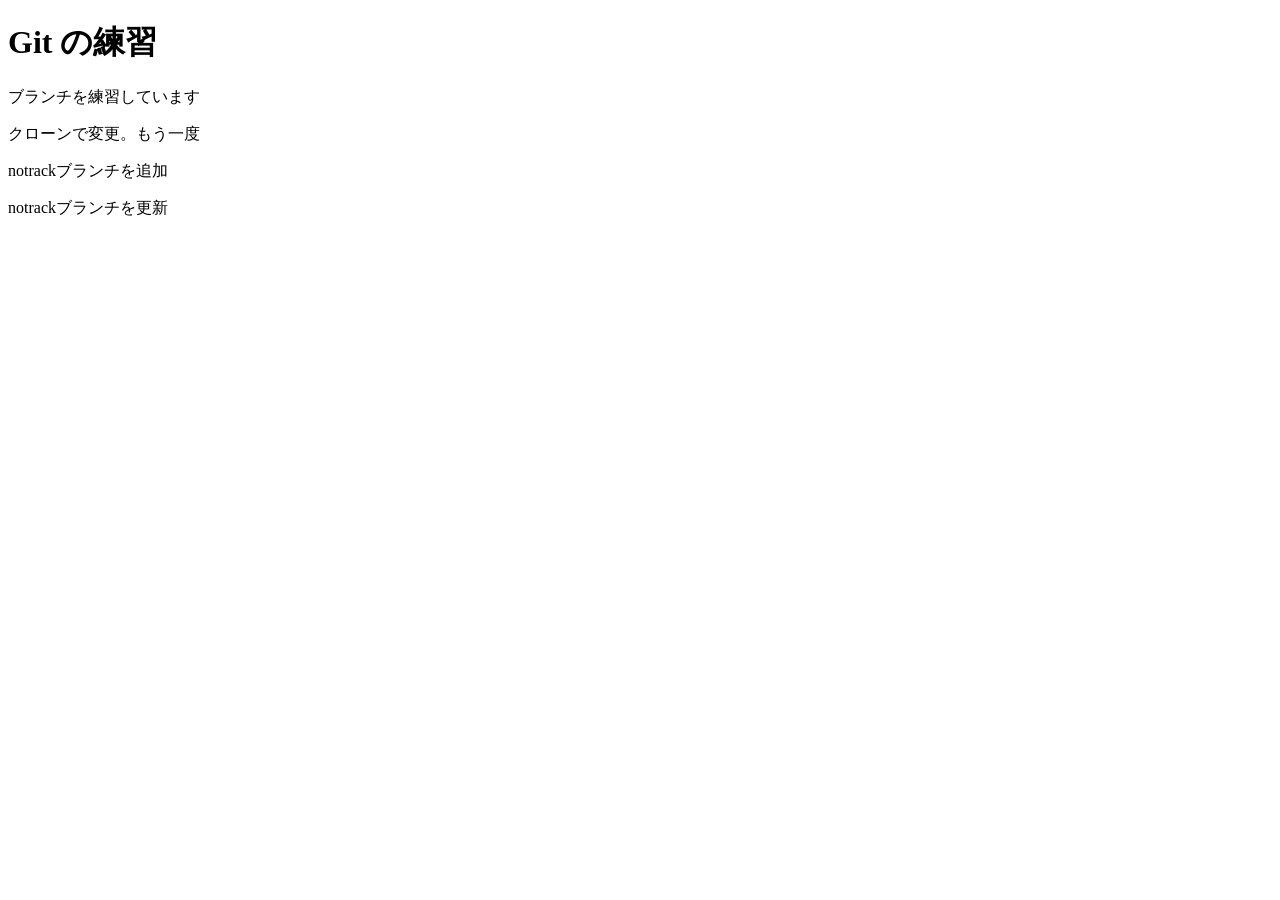
==== index.html @ a5d93787 "notrackブランチを更新" ====
<!doctype html>
<html lang="ja">
<head>
	<meta charset="UTF-8" />
	<title>Git の練習</title>
	<link ref="stylesheet" href="style.css">
</head>
<body>
	<h1>Git の練習</h1>
	<p>ブランチを練習しています</p>
	<p>クローンで変更。もう一度</p>
	<p>notrackブランチを追加</p>
	<p>notrackブランチを更新</p>
</body>
</html>
---- style.css ----
h1 {
	text-shadow: 1px 1px 0 #ccc;
}
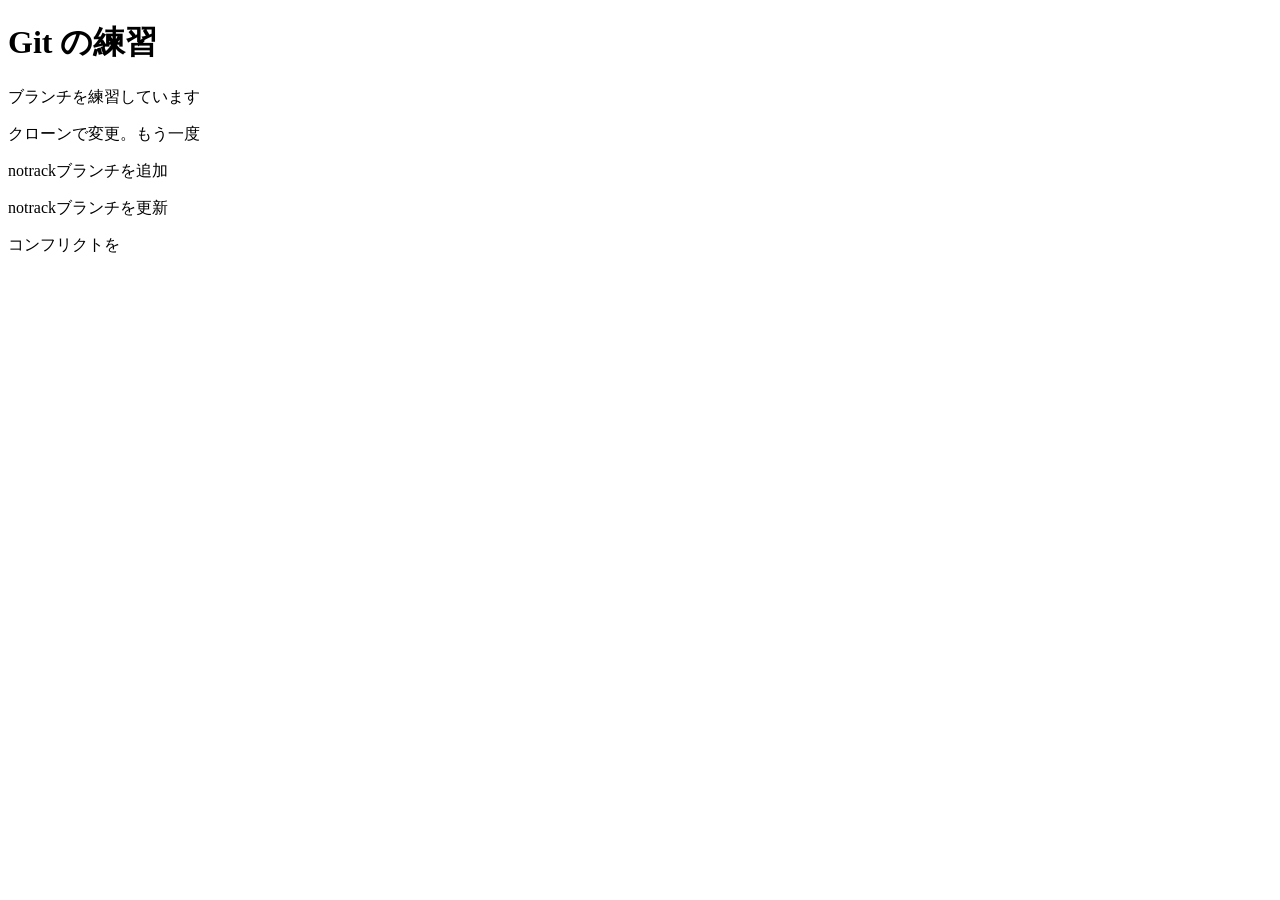
==== commit b6516445: "コンフリクトを発生させる" ====
--- a/index.html
+++ b/index.html
@@ -11,5 +11,6 @@
 	<p>クローンで変更。もう一度</p>
 	<p>notrackブランチを追加</p>
 	<p>notrackブランチを更新</p>
+	<p>コンフリクトを</p>
 </body>
 </html>
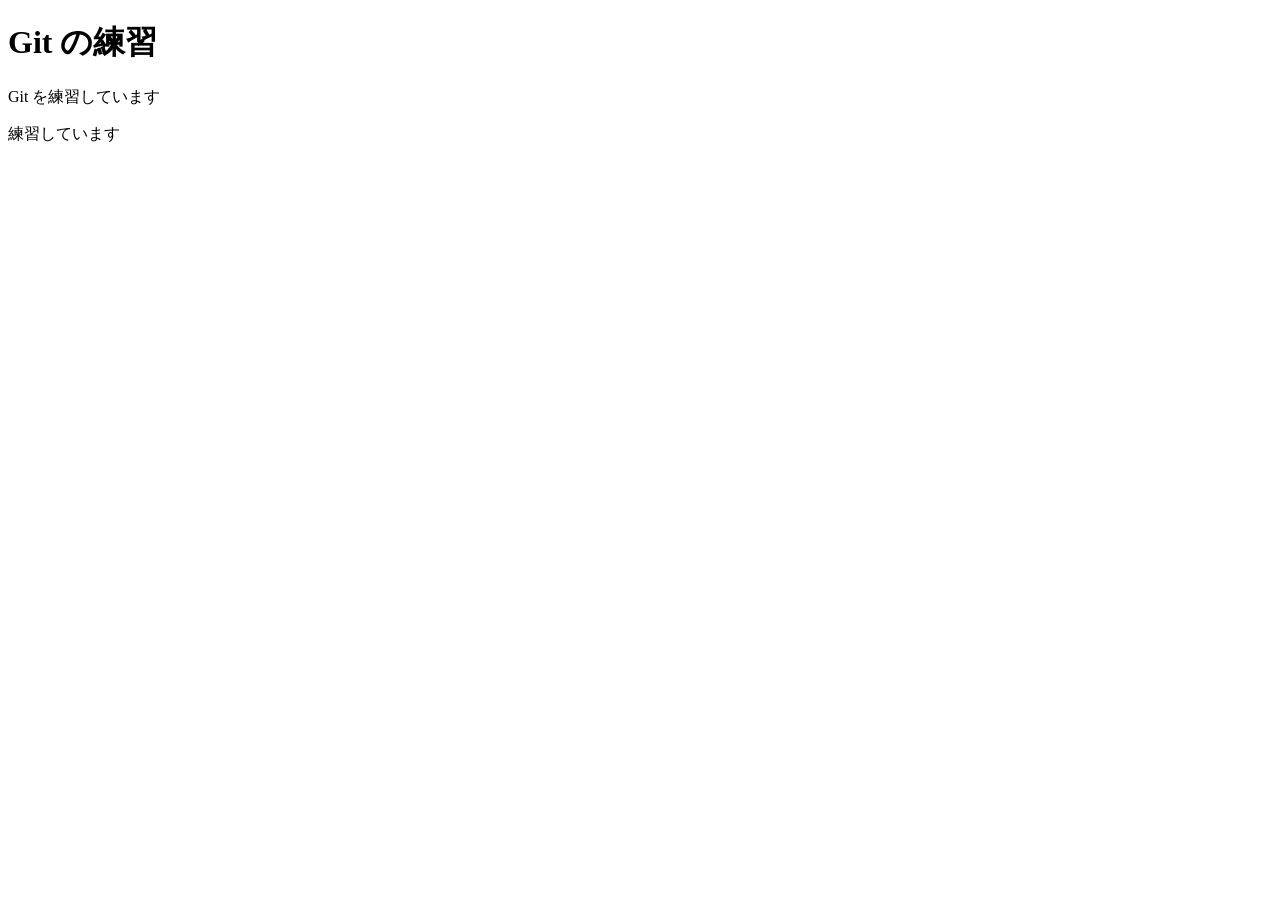
==== commit 625ffcaa: "コンフリクトする作業" ====
--- a/index.html
+++ b/index.html
@@ -7,10 +7,7 @@
 </head>
 <body>
 	<h1>Git の練習</h1>
-	<p>ブランチを練習しています</p>
-	<p>クローンで変更。もう一度</p>
-	<p>notrackブランチを追加</p>
-	<p>notrackブランチを更新</p>
-	<p>コンフリクトを</p>
+	<p>Git を練習しています</p>
+	<p>練習しています</p>
 </body>
 </html>
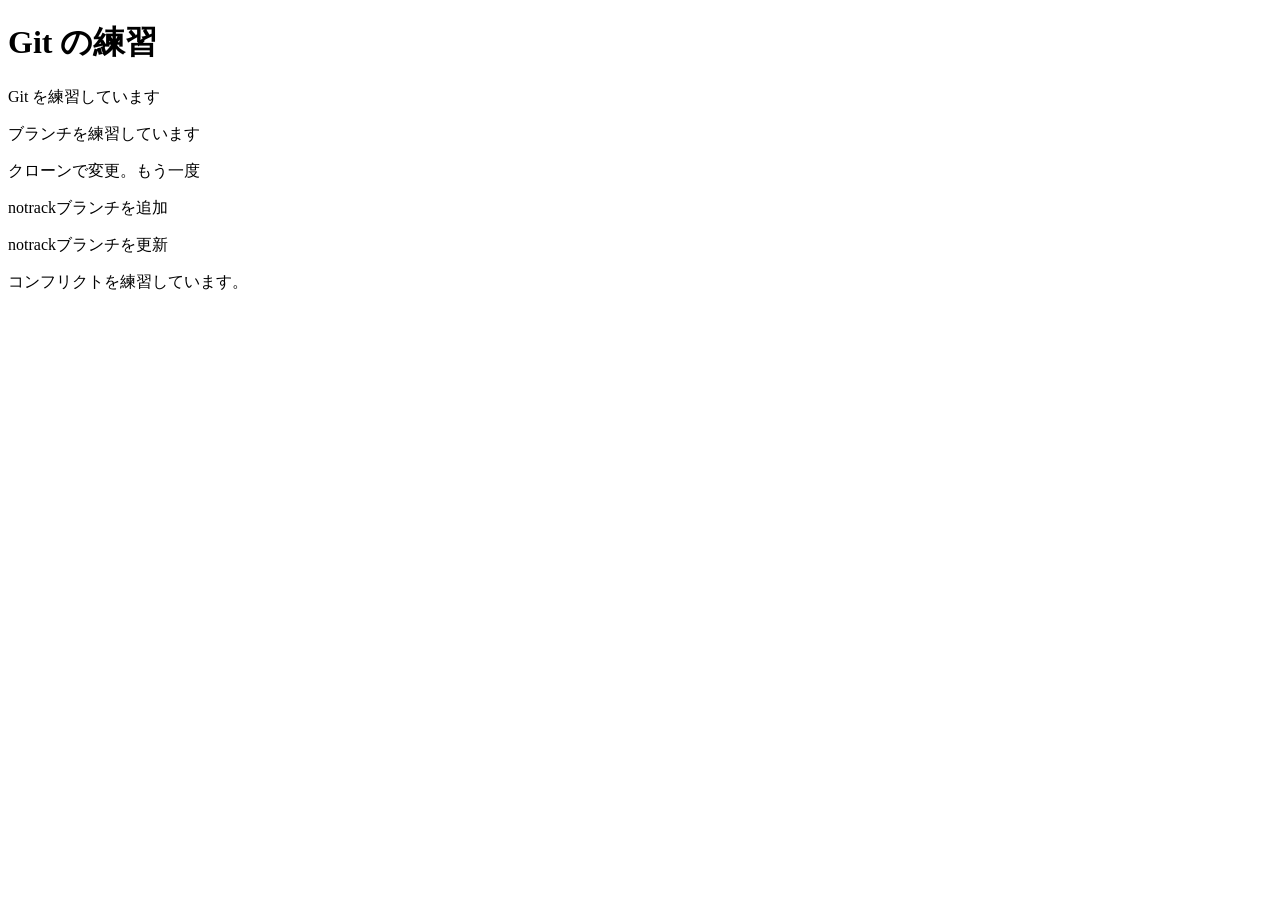
==== commit 96a0504c: "コンフリクトを解消 Merge branch 'master' of https://github.com/mitsunori-yoshizaki/git-practice  Conflicts: 	" ====
--- a/index.html
+++ b/index.html
@@ -8,6 +8,10 @@
 <body>
 	<h1>Git の練習</h1>
 	<p>Git を練習しています</p>
-	<p>練習しています</p>
+	<p>ブランチを練習しています</p>
+	<p>クローンで変更。もう一度</p>
+	<p>notrackブランチを追加</p>
+	<p>notrackブランチを更新</p>
+	<p>コンフリクトを練習しています。</p>
 </body>
 </html>
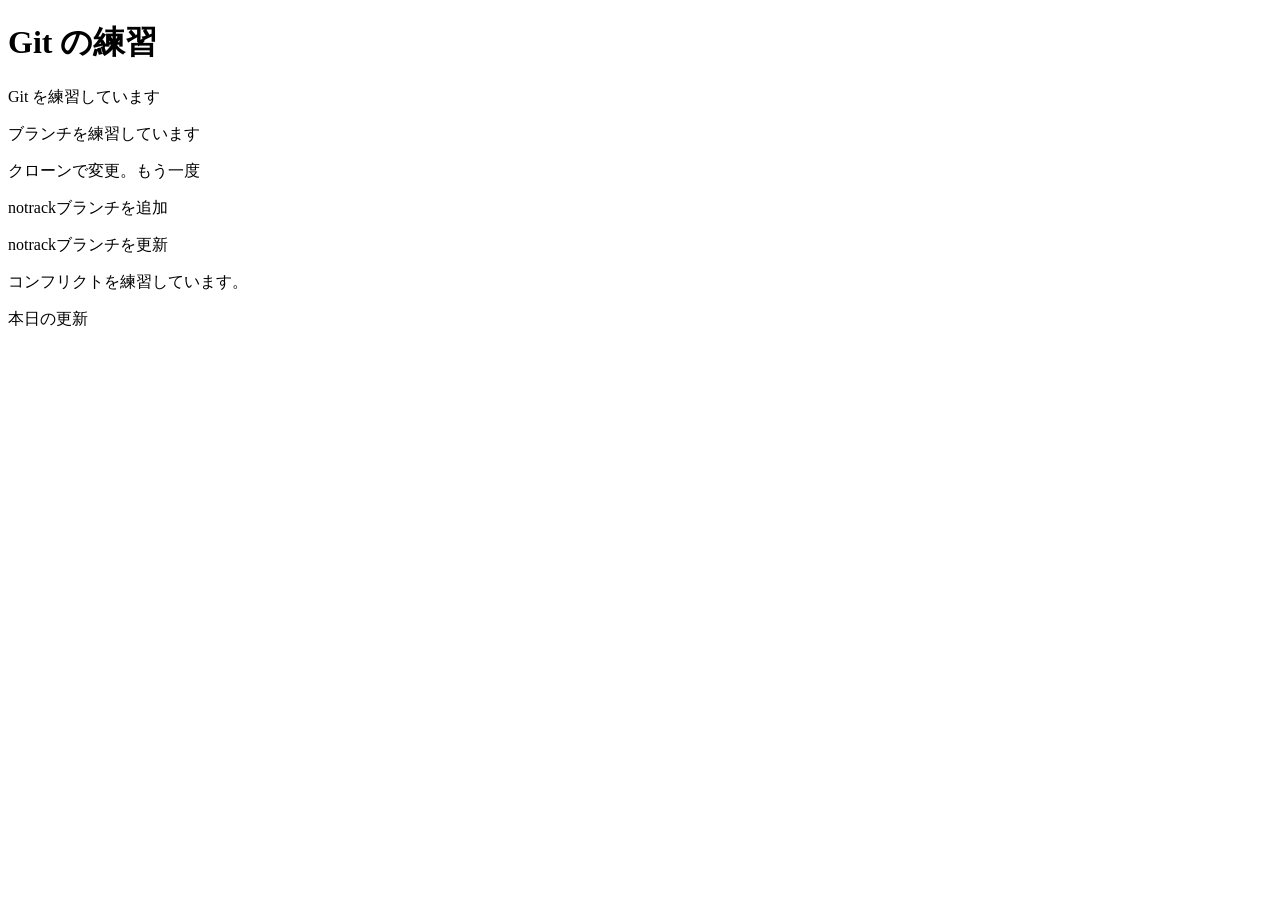
==== commit ec09d688: "更新してみた。" ====
--- a/index.html
+++ b/index.html
@@ -13,5 +13,6 @@
 	<p>notrackブランチを追加</p>
 	<p>notrackブランチを更新</p>
 	<p>コンフリクトを練習しています。</p>
+	<p>本日の更新</p>
 </body>
 </html>
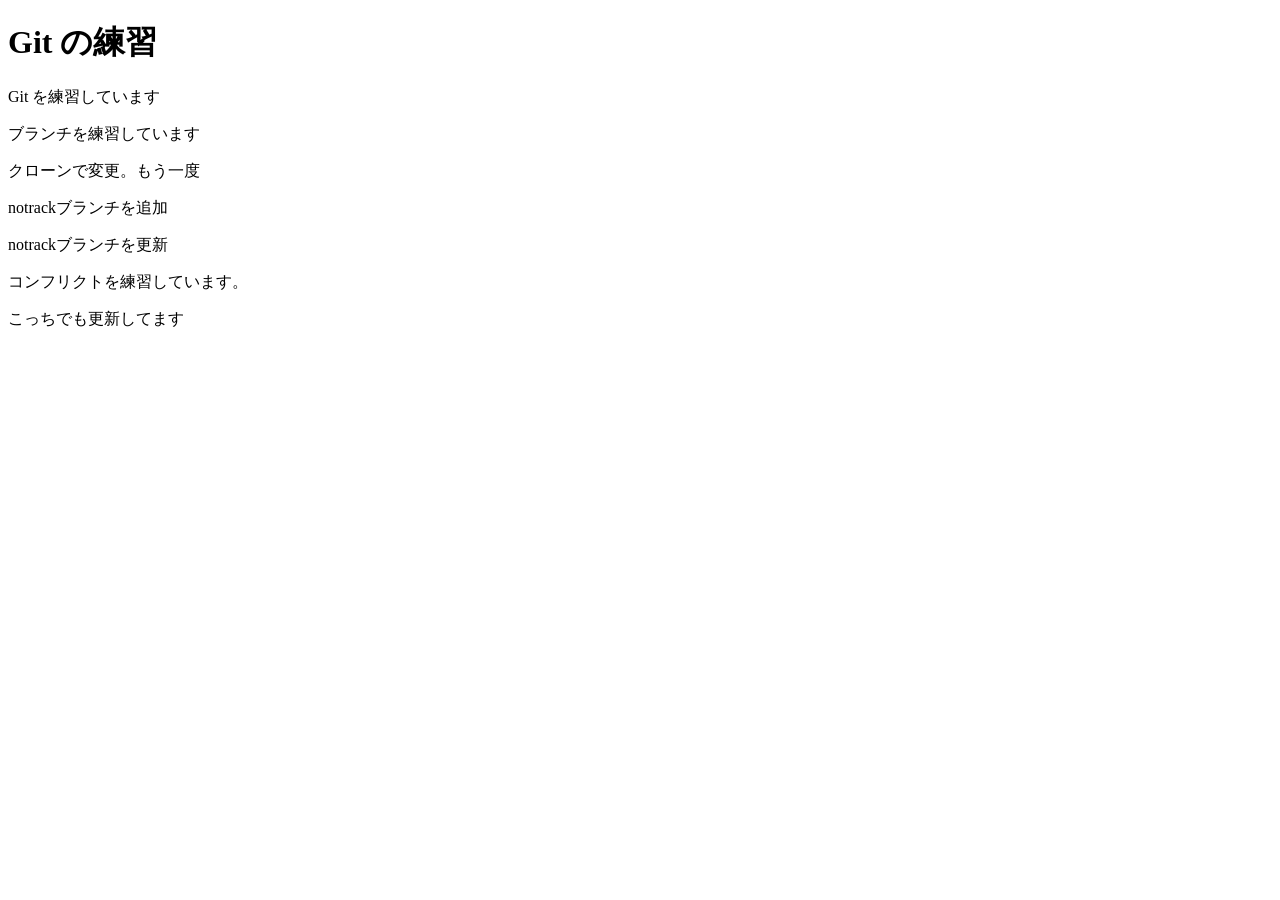
==== commit 9a5c4801: "コンフリクトするかな？" ====
--- a/index.html
+++ b/index.html
@@ -13,6 +13,6 @@
 	<p>notrackブランチを追加</p>
 	<p>notrackブランチを更新</p>
 	<p>コンフリクトを練習しています。</p>
-	<p>本日の更新</p>
+	<p>こっちでも更新してます</p>
 </body>
 </html>
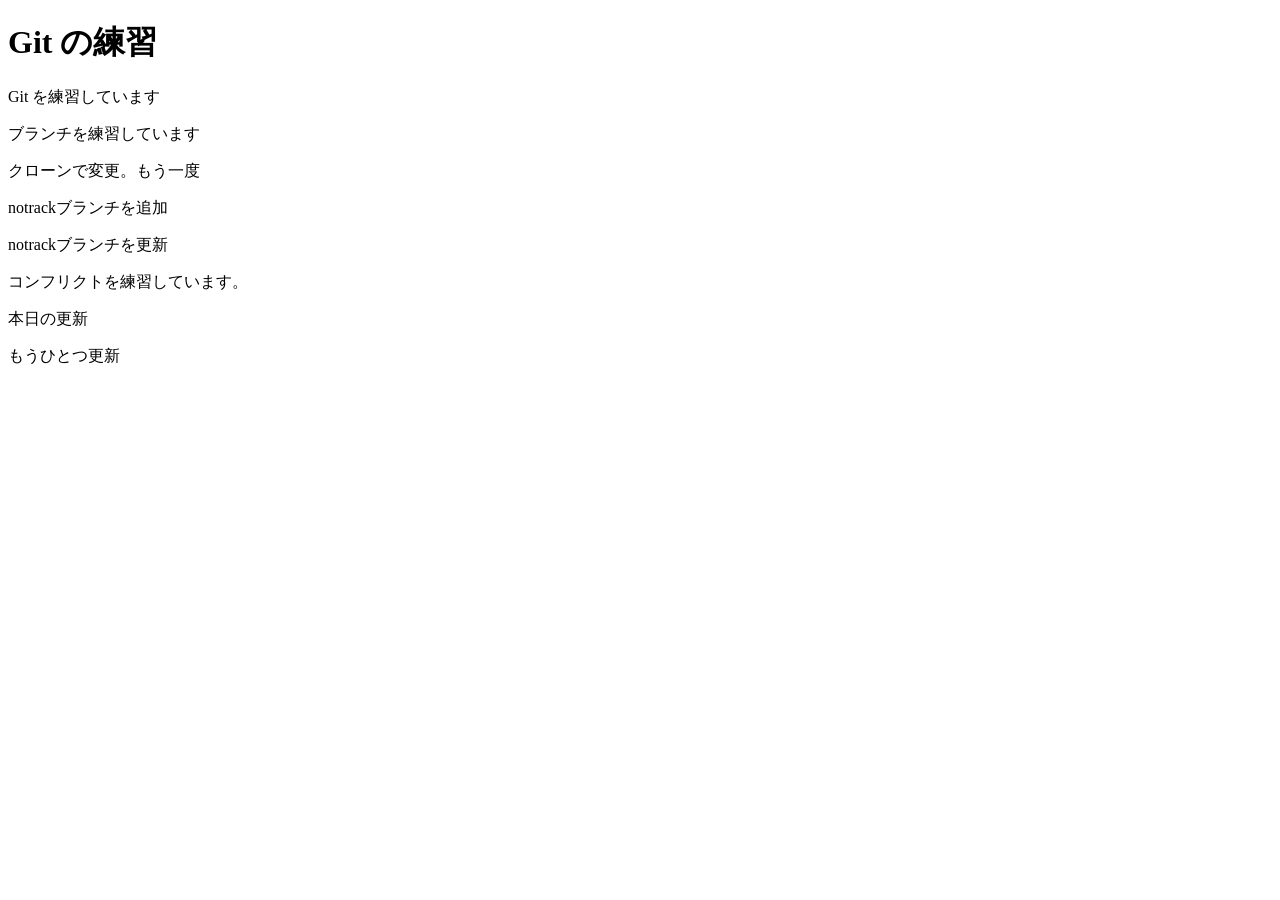
==== commit a9ef9a9f: "change the index.html" ====
--- a/index.html
+++ b/index.html
@@ -13,6 +13,7 @@
 	<p>notrackブランチを追加</p>
 	<p>notrackブランチを更新</p>
 	<p>コンフリクトを練習しています。</p>
-	<p>こっちでも更新してます</p>
+	<p>本日の更新</p>
+	<p>もうひとつ更新</p>
 </body>
 </html>
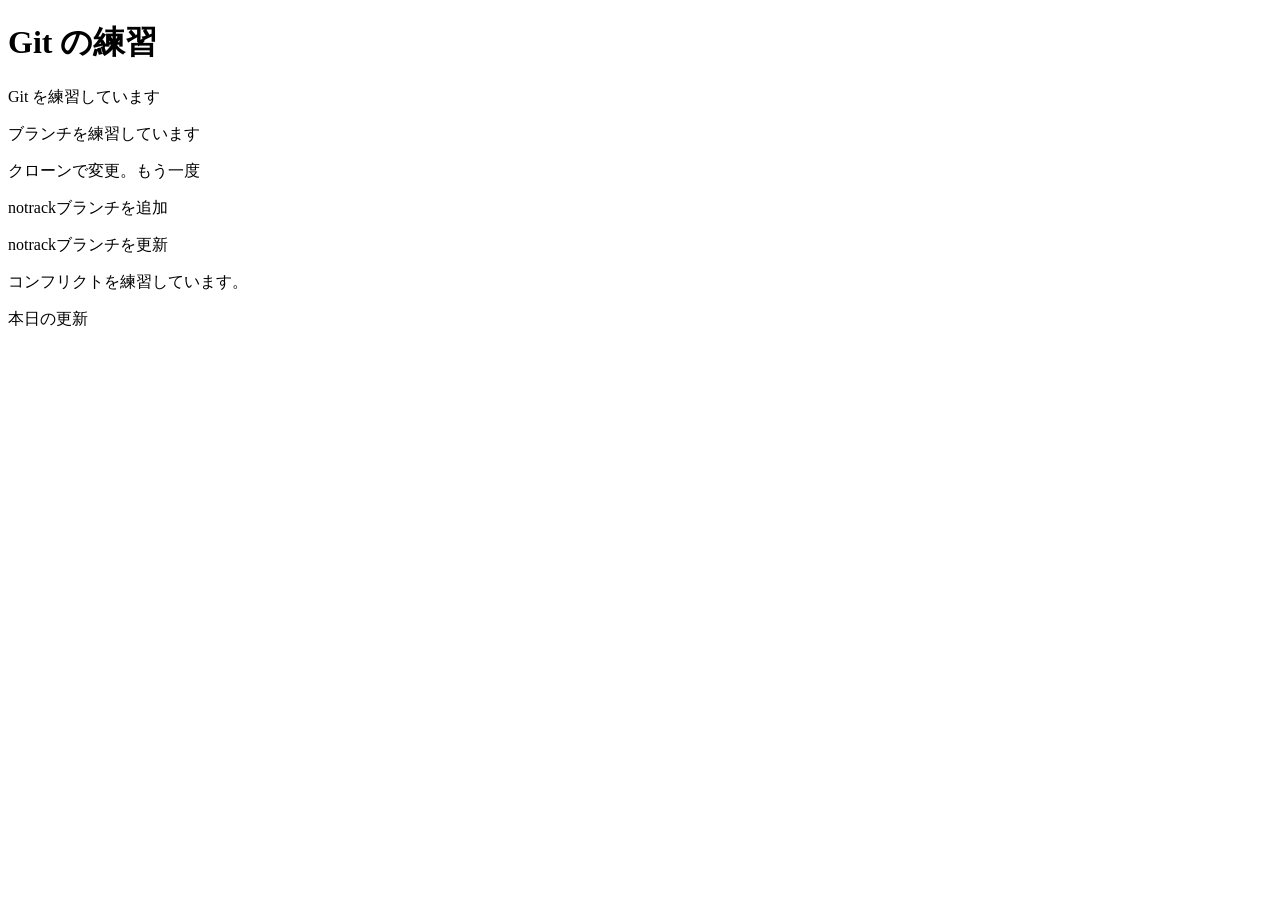
==== commit 876ccb3a: "Revert "change the index.html" This reverts commit a9ef9a9f668f27689b7f76c4086dba4e265ae7c3." ====
--- a/index.html
+++ b/index.html
@@ -14,6 +14,5 @@
 	<p>notrackブランチを更新</p>
 	<p>コンフリクトを練習しています。</p>
 	<p>本日の更新</p>
-	<p>もうひとつ更新</p>
 </body>
 </html>
